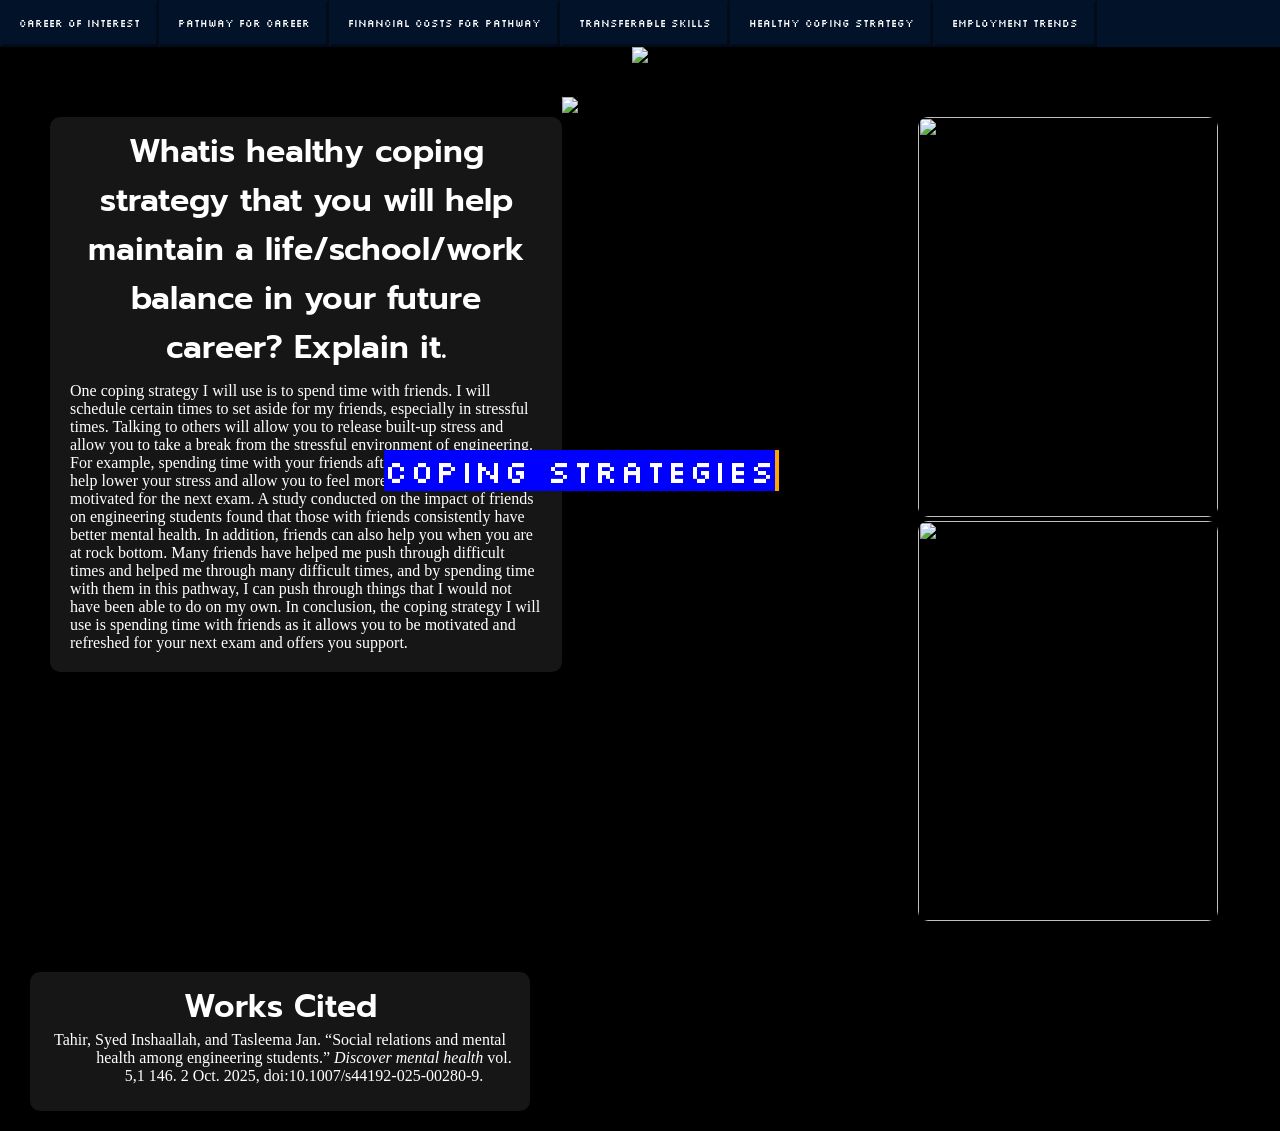
==== Coping.html @ 60bdff93 "Coping+ more links" ====
<!DOCTYPE html>
<html lang="en">

  <head>
    <meta charset="UTF-8">
    <title>Careers CPT: Employment Trends</title>
    <link rel="stylesheet" href="./Coping.css">

  </head>
    
  <body>
  <link rel="preconnect" href="https://fonts.googleapis.com">
<link rel="preconnect" href="https://fonts.gstatic.com" crossorigin>
<link href="https://fonts.googleapis.com/css2?family=Bevan:ital@0;1&family=Bitcount+Grid+Single:wght@292&family=DotGothic16&family=Prompt:ital,wght@0,100;0,200;0,300;0,400;0,500;0,600;0,700;0,800;0,900;1,100;1,200;1,300;1,400;1,500;1,600;1,700;1,800;1,900&family=Rammetto+One&family=Silkscreen:wght@400;700&display=swap" rel="stylesheet">

<div class="navbar">
  <ul id="navbar-list">
    <li><a href="interest.html">Career of Interest</a></li>
    <li><a>Pathway for Career</a></li>
    <li><a>Financial Costs for Pathway</a></li>
    <li><a>Transferable skills</a></li>
    <li><a>Healthy Coping Strategy</a></li>
    <li><a href="employment.html">Employment Trends</a></li>
    
  </ul>
</div>


<div id="intro-container">
  <div class="intro-text">
   <h1 id="intro">Coping Strategies</h1> 
  </div>
</div>

 <div class="background-img">
   <img src="https://www.mtu.edu/mechanical-aerospace/aerospace/how-become/images/aerospace-engineering-banner2400.jpg" id="image"></img>
  </div>



<div class="para">
  <div class="sup-img">
    <img src="https://cdn.prod.website-files.com/6693db3353ab0ff394275515/68e5e928a5a64d9645a0ddbf_2168ae48-f091-423a-af91-9a5846ce4b6a.jpg" class="act-sup-img"></img>
    <img src="https://assets.skiesmag.com/wp-content/uploads/2026/03/VAFB-20171113-PH_GEB01_0031orig-1024x730.jpeg" class="act-sup-img"></img>
  </div>
  
  <div class ="main-txt">
    <h1 style= "text-align:center; margin:10px;   font-family: 'Prompt', sans-serif;
  font-weight: 600;
  font-style: normal;"> Whatis healthy coping strategy that you will help maintain a life/school/work balance in your future career? Explain it.</h1>
    <p>One coping strategy I will use is to spend time with friends. I will schedule certain times to set aside for my friends, especially in stressful times. Talking to others will allow you to release built-up stress and allow you to take a break from the stressful environment of engineering. For example, spending time with your friends after a stressful exam will help lower your stress and allow you to feel more refreshed and motivated for the next exam. A study conducted on the impact of friends on engineering students found that those with friends consistently have better mental health. In addition, friends can also help you when you are at rock bottom. Many friends have helped me push through difficult times and helped me through many difficult times, and by spending time with them in this pathway, I can push through things that I would not have been able to do on my own. In conclusion, the coping strategy I will use is spending time with friends as it allows you to be motivated and refreshed for your next exam and offers you support.  </p>
  </div>

<img style="width:100px, height:auto;" src="https://pbs.twimg.com/media/G4_64rTXcAAFvE9.jpg"></img>
<div style="text-align:center; width:500px;background-color:#161617; margin-top:300px; margin-bottom: 20px; margin-left:30px; padding:10px; border-radius:10px;" class="para">
  <h1 style="color:white;  font-family: 'Prompt', sans-serif;
  font-weight: 600;
  font-style: normal;">Works Cited</h1>
  <p style="padding-left: 0.5in; text-indent: -0.5in; margin-bottom: 1em; color:white;">
  Tahir, Syed Inshaallah, and Tasleema Jan. “Social relations and mental health among engineering students.” <i>Discover mental health</i> vol. 5,1 146. 2 Oct. 2025, doi:10.1007/s44192-025-00280-9.
</p>


</div>
    
  </body>
  
</html>
---- Coping.css ----
* {
  margin: 0;
  padding: 0;
  box-sizing: border-box;
}

.intro-text {
  background-color: blue;
  z-index: 3;
  height: auto;
  position: absolute;
  top: 50%;
  left: 30%;
  color: white;
}

.background-img {
  background-color: black;
  text-align: center;
  margin: 0 px;
  padding: 0 px;
  z-index: -5;
  border: 0px;
  margin: 0px;
  padding: 0px;
  overflow: hidden;
}

#image {
  width: 1000px;
  height: auto;
  padding: 0 px;
  margin: 0 px;
  z-index: 1;
}

.navbar {
  text-align: left;
  background-color: #031838;
  position: sticky;
  z-index: 100;
  overflow: clip;
}

#intro {
  overflow: hidden;
  /* Ensures the content is not revealed until the animation */
  border-right: 0.15em solid orange;
  /* The typwriter cursor */
  font-family: "Silkscreen", sans-serif;
  font-weight: 400;
  font-style: normal;
  white-space: nowrap;
  /* Keeps the content on a single line */
  margin: 0 auto;
  /* Gives that scrolling effect as the typing happens */
  letter-spacing: 0.05em;
  /* Adjust as needed */
  animation: typing 3.5s steps(40, end), blink-caret 0.75s step-end infinite;
}

@keyframes typing {
  from {
    width: 0;
  }
  to {
    width: 100%;
  }
}
/* The typewriter cursor effect */
@keyframes blink-caret {
  from, to {
    border-color: transparent;
  }
  50% {
    border-color: white;
  }
}
ul#navbar-list {
  list-style-type: none;
  margin: 0;
  padding: 0;
  overflow: hidden;
  background-color: #011229;
}

#navbar-list li {
  float: left;
}

#navbar-list li a {
  display: block;
  color: white;
  padding: 14px 16px;
  text-decoration: none;
  border-style: solid;
  border-color: #011229;
  font-family: "Silkscreen", sans-serif;
  font-weight: 100;
  font-style: normal;
  font-size: 10px;
  border-bottom-color: #010b1a;
  border-right-color: #010b1a;
}

#navbar-list li a:hover {
  background-color: #FFFFFF;
  color: black;
}

.para {
  background-color: black;
  float: left;
  width: 100%;
  padding-top: 30px;
}

.act-sup-img {
  padding: 0px;
  margin: 0px;
  border-radius: 10px;
  width: 300px;
  height: 400px;
  object-fit: cover;
  /* Crops the image to fit dimensions */
  object-position: center;
  /* Positions the crop focal point (Default is center) */
}

.sup-img {
  text-align: center;
  width: 30%;
  float: right;
  display: inline-block;
  margin-top: 20px;
  margin-right: 20px;
  background-color: black;
}

.main-txt {
  width: 40%;
  color: white;
  float: left;
  padding: 20px;
  margin-left: 50px;
  margin-top: 20px;
  padding: 20px;
  padding-top: 0px;
  border-radius: 10px;
  background-color: #161617;
  display: inline-block;
}

.lean-right {
  float: left;
  margin-right: 50px;
}

.bib-entry {
  padding-left: 0.5in;
  text-indent: -0.5in;
  margin-bottom: 12px;
  text-align: left;
  color: white;
}
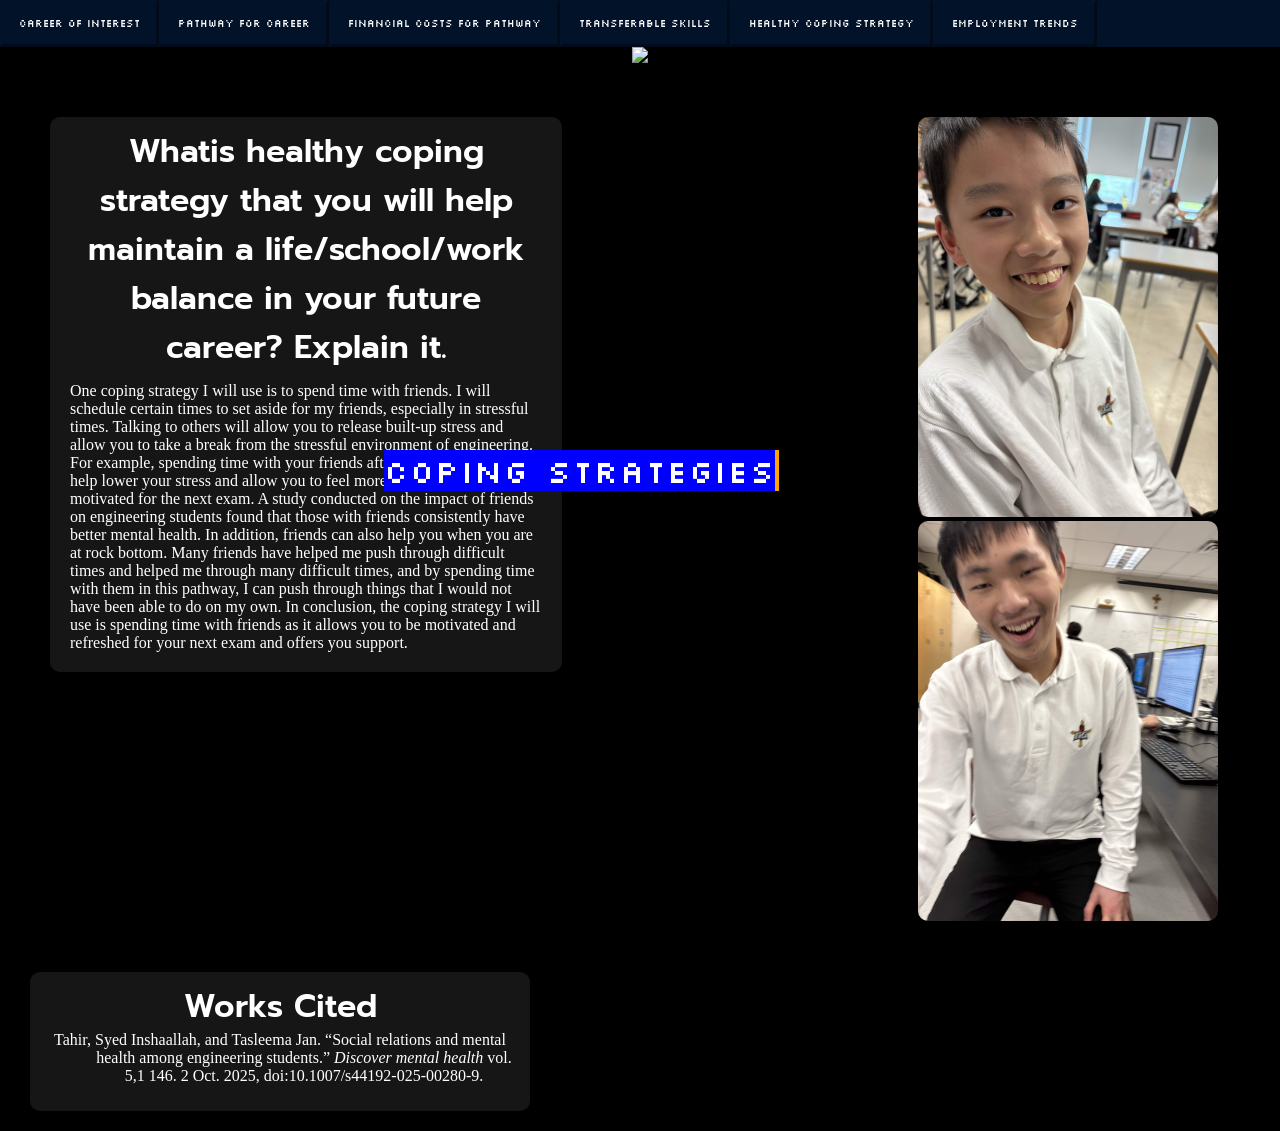
==== commit 291611ef: "images and more stuff" ====
--- a/Coping.html
+++ b/Coping.html
@@ -16,10 +16,10 @@
 <div class="navbar">
   <ul id="navbar-list">
     <li><a href="interest.html">Career of Interest</a></li>
-    <li><a>Pathway for Career</a></li>
-    <li><a>Financial Costs for Pathway</a></li>
-    <li><a>Transferable skills</a></li>
-    <li><a>Healthy Coping Strategy</a></li>
+    <li><a href="pathway.html">Pathway for Career</a></li>
+    <li><a href="Cost.html">Financial Costs for Pathway</a></li>
+    <li><a href="skills.html">Transferable skills</a></li>
+    <li><a href="Coping.html">Healthy Coping Strategy</a></li>
     <li><a href="employment.html">Employment Trends</a></li>
     
   </ul>
@@ -40,8 +40,8 @@
 
 <div class="para">
   <div class="sup-img">
-    <img src="https://cdn.prod.website-files.com/6693db3353ab0ff394275515/68e5e928a5a64d9645a0ddbf_2168ae48-f091-423a-af91-9a5846ce4b6a.jpg" class="act-sup-img"></img>
-    <img src="https://assets.skiesmag.com/wp-content/uploads/2026/03/VAFB-20171113-PH_GEB01_0031orig-1024x730.jpeg" class="act-sup-img"></img>
+    <img src="friend1.JPG" class="act-sup-img"></img>
+    <img src="friend2.JPG" class="act-sup-img"></img>
   </div>
   
   <div class ="main-txt">
@@ -51,7 +51,12 @@
     <p>One coping strategy I will use is to spend time with friends. I will schedule certain times to set aside for my friends, especially in stressful times. Talking to others will allow you to release built-up stress and allow you to take a break from the stressful environment of engineering. For example, spending time with your friends after a stressful exam will help lower your stress and allow you to feel more refreshed and motivated for the next exam. A study conducted on the impact of friends on engineering students found that those with friends consistently have better mental health. In addition, friends can also help you when you are at rock bottom. Many friends have helped me push through difficult times and helped me through many difficult times, and by spending time with them in this pathway, I can push through things that I would not have been able to do on my own. In conclusion, the coping strategy I will use is spending time with friends as it allows you to be motivated and refreshed for your next exam and offers you support.  </p>
   </div>
 
-<img style="width:100px, height:auto;" src="https://pbs.twimg.com/media/G4_64rTXcAAFvE9.jpg"></img>
+<img style="width:100px, height:auto;" src="" style=" width: 300px;
+  height: 400px;
+  object-fit: cover;
+  /* Crops the image to fit dimensions */
+  object-position: center;
+  /* Positions the crop focal point (Default is center) */"></img>
 <div style="text-align:center; width:500px;background-color:#161617; margin-top:300px; margin-bottom: 20px; margin-left:30px; padding:10px; border-radius:10px;" class="para">
   <h1 style="color:white;  font-family: 'Prompt', sans-serif;
   font-weight: 600;
